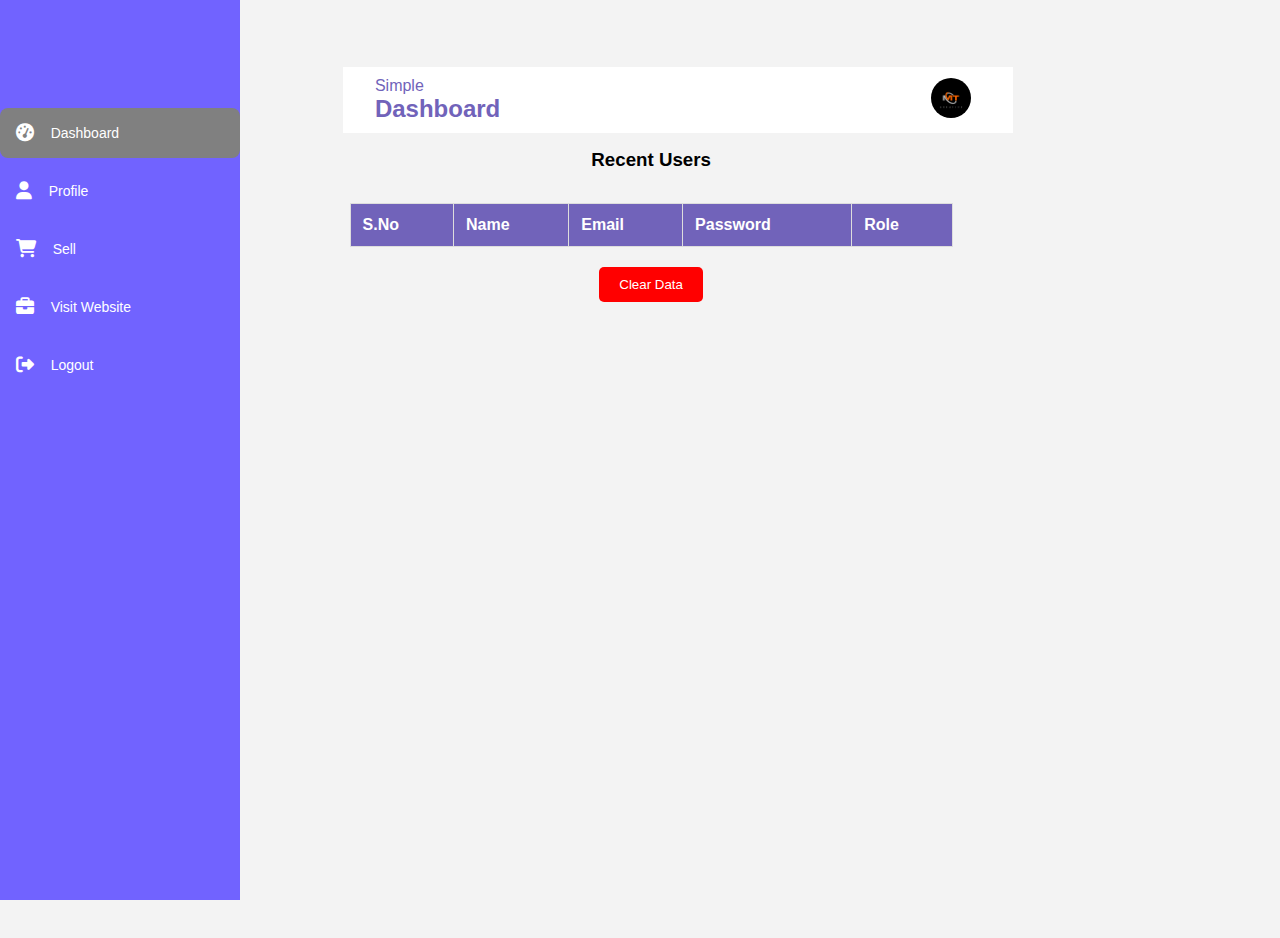
==== dashboard.html @ 2bea35c2 "E comerence withdashboard" ====
<!DOCTYPE html>
<html lang="en">
<head>
    <meta charset="UTF-8">
    <meta name="viewport" content="width=device-width, initial-scale=1.0">
    <title>Admin Dashboard</title>
    <link rel="stylesheet" href="https://cdnjs.cloudflare.com/ajax/libs/font-awesome/6.6.0/css/all.min.css">
    <style>
                                 * {
            margin: 0;
            padding: 0;
            border: none;
            box-sizing: border-box;
            outline: none;
            font-family: sans-serif;
        }
        
        body {
            display: flex;
            font-family: 'Arial', sans-serif;
            background: #f3f3f3;
            height: 100vh; 
        }
        
        .sidebar {
            position: fixed; 
            top: 0;
            left: 0;
            width: 240px; 
            height: 100%; 
            padding: 0;
            background: rgb(113, 99, 255);
            color: white;
            display: flex;
            flex-direction: column;
            box-sizing: border-box;
        }
        
        .logo {
            height: 80px;
            padding: 16px;
        }
        
        .menu {
            list-style: none;
            padding: 0;
            margin-top: 20px;
        }
        
        .menu li {
            padding: 1rem;
            margin: 8px 0;
            border-radius: 8px;
            transition: all 0.5s ease-in-out;
        }
        
        .menu li:hover, .active {
            background: grey;
        }
        
        .menu a {
            color: white;
            font-size: 14px;
            text-decoration: none;
            display: flex;
            gap: 8%;
            align-items: center;
        }
        
        .menu a i {
            font-size: 18px;
        }
        
        .main-content {
            margin-left: 8%; 
            width: calc(100% - 260px); 
            padding: 3% 2%;
            min-height: 100vh; 
            display: flex;
            flex-direction: column;
            align-items: center;
            /* background: #ebe9e9; */
            box-sizing: border-box;
        }
        
        
        .header-wrapper {
            margin-left: 8%; 
            display: flex;
            justify-content: space-between;
            align-items: center;
            background: #fff;
            padding: 10px 2rem;
            margin-bottom: 1rem;
            width: 100%;
            box-sizing: border-box;
        }
        
        .header-title {
            color: rgb(113, 99, 186);
        }
        
        .user-info {
            display: flex;
            align-items: center;
            gap: 1rem;
           /* align-items: center; */
           text-align: center;
        }
        
        .search-box {
            background: rgb(235, 237, 237);
            border-radius: 15px;
            display: flex;
            align-items: center;
            gap: 5px;
            padding: 4px 12px;
        }
        
        .search-box input {
            background: transparent;
            padding: 10px;
            
        }
        
        .search-box i {
            font-size: 1.2rem;
            cursor: pointer;
        }
        
        .profile-pic img {
            width: 40px;
            height: 40px;
            border-radius: 50%;
            object-fit: cover;
        }
        
        
        .user-table {
            width: 90%; 
            margin-top: 2rem;
            border-collapse: collapse;
            text-align: center;
        }
        
        .user-table th, .user-table td {
            padding: 12px;
            border: 1px solid #ddd;
            text-align: left;
        }
        
        .user-table tr:hover {
            background-color: #f1f1f1;
        }
        
        
        .user-table th {
            background-color: rgb(113, 99, 186);
            color: white;
            font-weight: bold;
        }
        .header-wrapper .user-info {
    gap: 15px;
    margin-right: 10px;
}

.search-box input {
    padding: 8px;
    font-size: 14px;
}

.btn{
    margin-top: 20px;
    padding: 10px 20px;
    background-color: red; 
    color: white;
    border: none;
    border-radius: 5px; 
    cursor: pointer;
}

.menu li a i {
            font-size: 18px;
        }

        .menu li a span {
            font-size: 14px;
        }
    </style>
</head>
<body>
    <div id="dashboard" class="main-content">
        <div class="sidebar">
            <div class="logo"></div>
            <ul class="menu">
                <li class="active"><a href="dashboard.html"><i class="fa-solid fa-gauge-high"></i><span>Dashboard</span></a></li>
                <li><a href="profile.html"><i class="fa-solid fa-user"></i><span>Profile</span></a></li>
                <li><a href="sell.html"><i class="fa-solid fa-cart-shopping"></i><span>Sell</span></a></li>
                <li><a href="website.html"><i class="fa-solid fa-briefcase"></i><span>Visit Website</span></a></li>
                <li><a href="index.html"><i class="fa-solid fa-right-from-bracket"></i><span>Logout</span></a></li>
            </ul>
        </div>
    
        <div class="main-content">
            <div class="header-wrapper">
                <div class="header-title">
                    <span>Simple</span>
                    <h2>Dashboard</h2>
                </div>
                <div class="user-info">
                    <div class="profile-pic">
                        <img src="./MT logo.jpg" alt="User Picture" />
                    </div>
                </div>
            </div>
    
            <h3>Recent Users</h3>
            <table class="user-table">
                <thead>
                    <tr>
                        <th>S.No</th>
                        <th>Name</th>
                        <th>Email</th>
                        <th>Password</th>
                        <th>Role</th>
                    </tr>
                </thead>
                <tbody id="user-table-body"></tbody>
            </table>
            <button class="btn" onclick="clearUserData()">Clear Data</button>
        </div>
    </div>
    
    <script>
        function displayUsers() {
            var userEmail = localStorage.getItem('userEmail');
            var userPassword = localStorage.getItem('userPassword');
            var userName = localStorage.getItem('userName');
            var userRole = localStorage.getItem('userRole') || 'User';  
    
            if (userEmail && userPassword && userName) {
                var tableBody = document.getElementById('user-table-body');
                var newRow = tableBody.insertRow();
                newRow.innerHTML = `<td>1</td><td>${userName}</td><td>${userEmail}</td><td>${userPassword}</td><td>${userRole}</td>`;
            }
        }
    
        function clearUserData() {
            localStorage.removeItem('userEmail');
            localStorage.removeItem('userPassword');
            localStorage.removeItem('userName');
            localStorage.removeItem('userRole');
            alert('User data cleared');
            window.location.reload();
        }
    
        displayUsers();
    </script>


</body>
</html>







<!-- <div id="dashboard" class="main-content">
    <div class="sidebar">
        <div class="logo"></div>
        <ul class="menu">
            <li class="active"><a href="dashboard.html"><i class="fa-solid fa-gauge-high"></i><span>Dashboard</span></a></li>
            <li><a href="profile.html"><i class="fa-solid fa-user"></i><span>Profile</span></a></li>
            <li><a href="website.html"><i class="fa-solid fa-briefcase"></i><span>Visit Website</span></a></li>
            <li><a href="index.html"><i class="fa-solid fa-right-from-bracket"></i><span>Logout</span></a></li>
        </ul>
    </div>

    <div class="main-content">
        <div class="header-wrapper">
            <div class="header-title">
                <span>Simple</span>
                <h2>Dashboard</h2>
            </div>
            <div class="user-info">
                <div class="profile-pic">
                    <img src="./MT logo.jpg" alt="User Picture" />
                </div>
            </div>
        </div>

        <h3>Recent Users</h3>
        <table class="user-table">
            <thead>
                <tr>
                    <th>S.No</th>
                    <th>Name</th>
                    <th>Email</th>
                    <th>Password</th>
                    <th>Role</th>
                </tr>
            </thead>
            <tbody id="user-table-body"></tbody>
        </table>
        <button class="btn" onclick="clearUserData()">Clear Data</button>
    </div>
</div> -->

<!-- <script>
    function displayUsers() {
        var userEmail = localStorage.getItem('userEmail');
        var userPassword = localStorage.getItem('userPassword');
        var userName = localStorage.getItem('userName');
        var userRole = localStorage.getItem('userRole') || 'User';  

        if (userEmail && userPassword && userName) {
            var tableBody = document.getElementById('user-table-body');
            var newRow = tableBody.insertRow();
            newRow.innerHTML = `<td>1</td><td>${userName}</td><td>${userEmail}</td><td>${userPassword}</td><td>${userRole}</td>`;
        }
    }

    function clearUserData() {
        localStorage.removeItem('userEmail');
        localStorage.removeItem('userPassword');
        localStorage.removeItem('userName');
        localStorage.removeItem('userRole');
        alert('User data cleared');
        window.location.reload();
    }

    displayUsers();
</script> -->
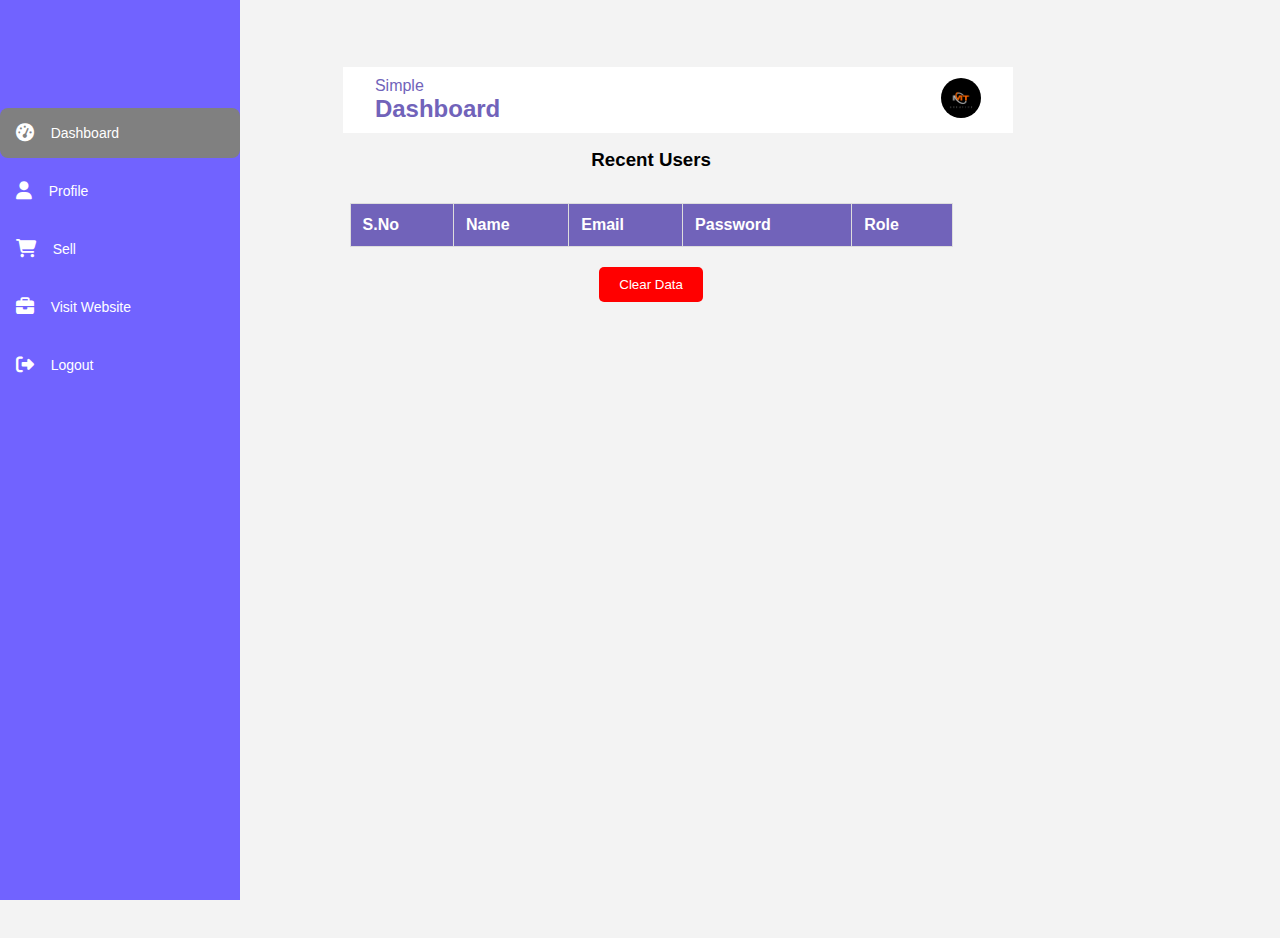
==== commit 17d2fbb7: "E comerence withdashboard" ====
--- a/dashboard.html
+++ b/dashboard.html
@@ -6,7 +6,7 @@
     <title>Admin Dashboard</title>
     <link rel="stylesheet" href="https://cdnjs.cloudflare.com/ajax/libs/font-awesome/6.6.0/css/all.min.css">
     <style>
-                                 * {
+        * {
             margin: 0;
             padding: 0;
             border: none;
@@ -14,20 +14,20 @@
             outline: none;
             font-family: sans-serif;
         }
-        
+
         body {
             display: flex;
             font-family: 'Arial', sans-serif;
             background: #f3f3f3;
-            height: 100vh; 
-        }
-        
+            height: 100vh;
+        }
+
         .sidebar {
-            position: fixed; 
+            position: fixed;
             top: 0;
             left: 0;
-            width: 240px; 
-            height: 100%; 
+            width: 240px;
+            height: 100%;
             padding: 0;
             background: rgb(113, 99, 255);
             color: white;
@@ -35,29 +35,29 @@
             flex-direction: column;
             box-sizing: border-box;
         }
-        
+
         .logo {
             height: 80px;
             padding: 16px;
         }
-        
+
         .menu {
             list-style: none;
             padding: 0;
             margin-top: 20px;
         }
-        
+
         .menu li {
             padding: 1rem;
             margin: 8px 0;
             border-radius: 8px;
             transition: all 0.5s ease-in-out;
         }
-        
+
         .menu li:hover, .active {
             background: grey;
         }
-        
+
         .menu a {
             color: white;
             font-size: 14px;
@@ -66,26 +66,24 @@
             gap: 8%;
             align-items: center;
         }
-        
+
         .menu a i {
             font-size: 18px;
         }
-        
+
         .main-content {
-            margin-left: 8%; 
-            width: calc(100% - 260px); 
+            margin-left: 8%;
+            width: calc(100% - 260px);
             padding: 3% 2%;
-            min-height: 100vh; 
+            min-height: 100vh;
             display: flex;
             flex-direction: column;
             align-items: center;
-            /* background: #ebe9e9; */
             box-sizing: border-box;
         }
-        
-        
+
         .header-wrapper {
-            margin-left: 8%; 
+            margin-left: 8%;
             display: flex;
             justify-content: space-between;
             align-items: center;
@@ -95,19 +93,18 @@
             width: 100%;
             box-sizing: border-box;
         }
-        
+
         .header-title {
             color: rgb(113, 99, 186);
         }
-        
+
         .user-info {
             display: flex;
             align-items: center;
             gap: 1rem;
-           /* align-items: center; */
-           text-align: center;
-        }
-        
+            text-align: center;
+        }
+
         .search-box {
             background: rgb(235, 237, 237);
             border-radius: 15px;
@@ -116,75 +113,55 @@
             gap: 5px;
             padding: 4px 12px;
         }
-        
+
         .search-box input {
             background: transparent;
             padding: 10px;
-            
-        }
-        
+        }
+
         .search-box i {
             font-size: 1.2rem;
             cursor: pointer;
         }
-        
+
         .profile-pic img {
             width: 40px;
             height: 40px;
             border-radius: 50%;
             object-fit: cover;
         }
-        
-        
+
         .user-table {
-            width: 90%; 
+            width: 90%;
             margin-top: 2rem;
             border-collapse: collapse;
             text-align: center;
         }
-        
+
         .user-table th, .user-table td {
             padding: 12px;
             border: 1px solid #ddd;
             text-align: left;
         }
-        
+
         .user-table tr:hover {
             background-color: #f1f1f1;
         }
-        
-        
+
         .user-table th {
             background-color: rgb(113, 99, 186);
             color: white;
             font-weight: bold;
         }
-        .header-wrapper .user-info {
-    gap: 15px;
-    margin-right: 10px;
-}
-
-.search-box input {
-    padding: 8px;
-    font-size: 14px;
-}
-
-.btn{
-    margin-top: 20px;
-    padding: 10px 20px;
-    background-color: red; 
-    color: white;
-    border: none;
-    border-radius: 5px; 
-    cursor: pointer;
-}
-
-.menu li a i {
-            font-size: 18px;
-        }
-
-        .menu li a span {
-            font-size: 14px;
+
+        .btn {
+            margin-top: 20px;
+            padding: 10px 20px;
+            background-color: red;
+            color: white;
+            border: none;
+            border-radius: 5px;
+            cursor: pointer;
         }
     </style>
 </head>
@@ -200,7 +177,7 @@
                 <li><a href="index.html"><i class="fa-solid fa-right-from-bracket"></i><span>Logout</span></a></li>
             </ul>
         </div>
-    
+
         <div class="main-content">
             <div class="header-wrapper">
                 <div class="header-title">
@@ -213,7 +190,7 @@
                     </div>
                 </div>
             </div>
-    
+
             <h3>Recent Users</h3>
             <table class="user-table">
                 <thead>
@@ -230,36 +207,58 @@
             <button class="btn" onclick="clearUserData()">Clear Data</button>
         </div>
     </div>
-    
+
     <script>
+      
+        const currentUser = JSON.parse(localStorage.getItem('currentUser'));
+        const users = JSON.parse(localStorage.getItem('users')) || [];
+
+     
         function displayUsers() {
-            var userEmail = localStorage.getItem('userEmail');
-            var userPassword = localStorage.getItem('userPassword');
-            var userName = localStorage.getItem('userName');
-            var userRole = localStorage.getItem('userRole') || 'User';  
-    
-            if (userEmail && userPassword && userName) {
-                var tableBody = document.getElementById('user-table-body');
-                var newRow = tableBody.insertRow();
-                newRow.innerHTML = `<td>1</td><td>${userName}</td><td>${userEmail}</td><td>${userPassword}</td><td>${userRole}</td>`;
-            }
-        }
-    
+            const tableBody = document.getElementById('user-table-body');
+            tableBody.innerHTML = '';
+
+            users.forEach((user, index) => {
+                const newRow = tableBody.insertRow();
+                newRow.innerHTML = `
+                    <td>${index + 1}</td>
+                    <td>${user.name}</td>
+                    <td>${user.email}</td>
+                    <td>${user.password}</td>
+                    <td>${user.role || 'User'}</td>
+                `;
+            });
+        }
+
+       
         function clearUserData() {
-            localStorage.removeItem('userEmail');
-            localStorage.removeItem('userPassword');
-            localStorage.removeItem('userName');
-            localStorage.removeItem('userRole');
+            localStorage.removeItem('users');
+            localStorage.removeItem('currentUser');
             alert('User data cleared');
             window.location.reload();
         }
-    
+
+      
         displayUsers();
     </script>
-
-
 </body>
 </html>
+
+
+
+
+
+
+
+
+
+
+
+
+
+
+
+
 
 
 
